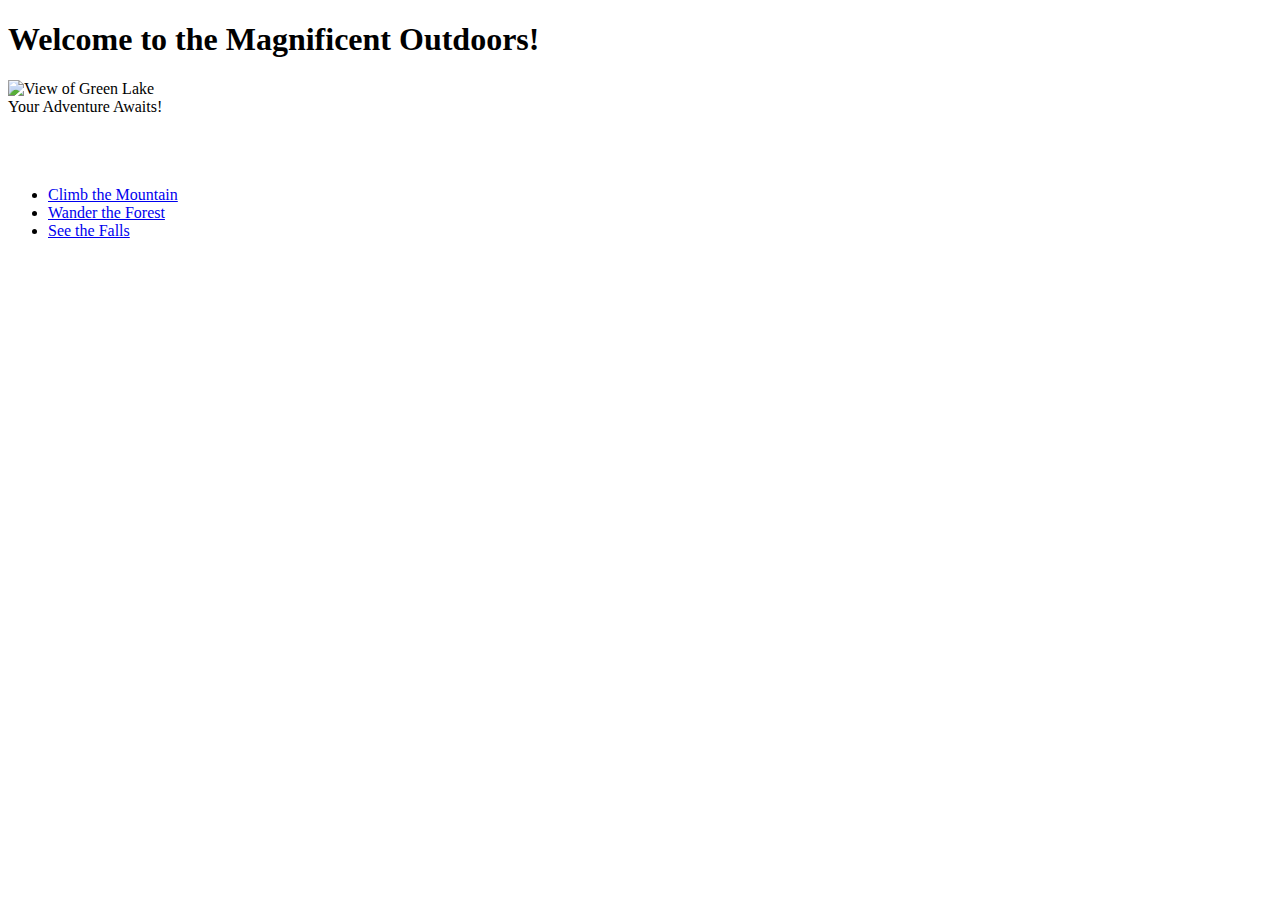
==== index.html @ 653fee32 "Just changing the Title" ====
<!DOCTYPE html>
<html>
<head>
<title>Welcome to the Magnificent Outdoors!</title>
<link rel="stylesheet" type="text/css" href="styles/toplevel.css">
<script src="scripts/myscripts.js"></script>

</head>

<body>

<h1>Welcome to the Magnificent Outdoors!</h1>


<img src = "images/lake.jpg" alt="View of Green Lake" onmouseover="showAlt(this)" onmouseout="hideAlt(this)">
<figcaption>Your Adventure Awaits!</figcaption>

<p id="alttext" style="font-size:70px"> <p>

<ul>
<li><a href="mountain.html">Climb the Mountain</a></li>
<li><a href="forest.html">Wander the Forest</a></li>
<li><a href="falls.html">See the Falls</a></li>
</ul>

</body>
</html>
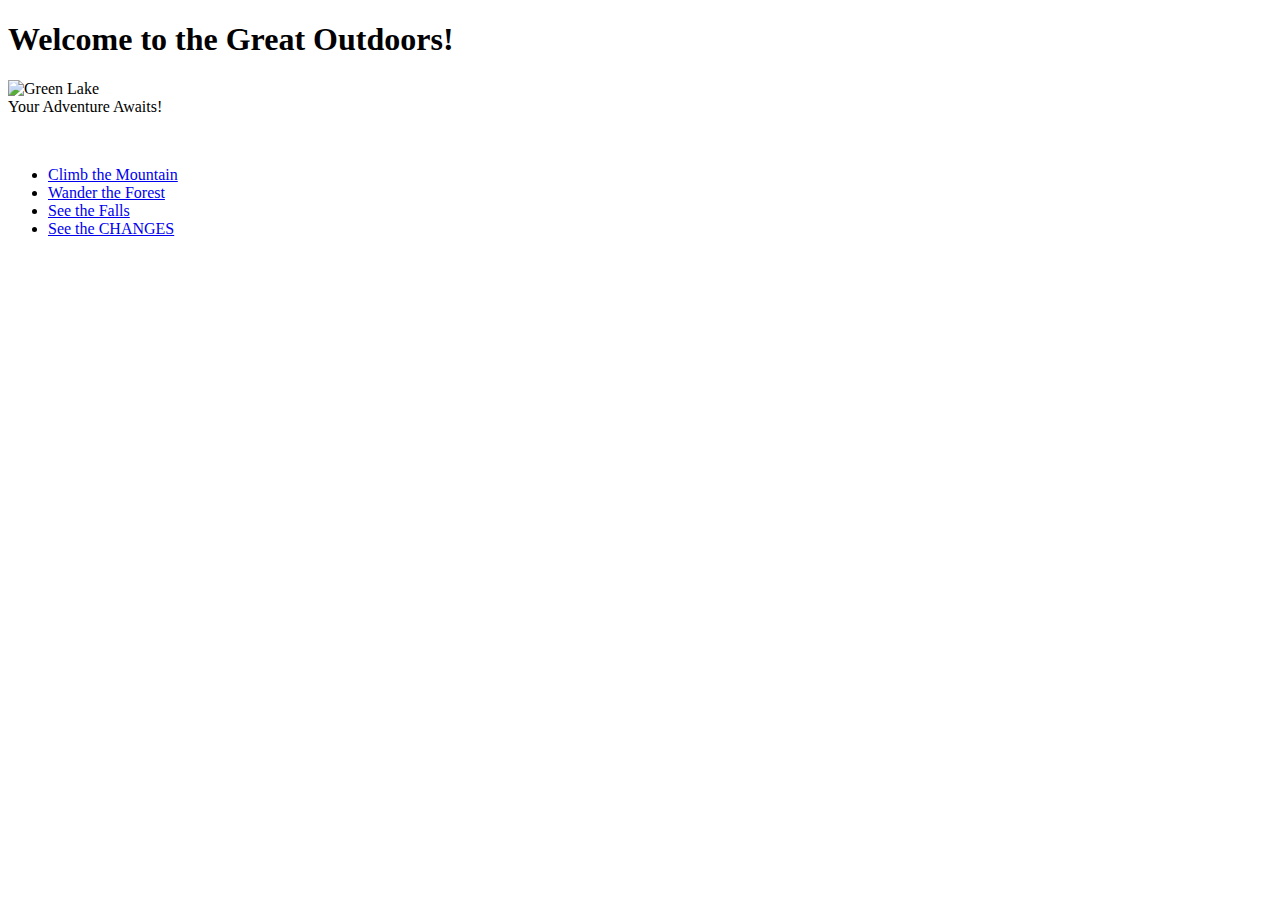
==== commit 46c56f08: "first commit CHANGES by kyle" ====
--- a/index.html
+++ b/index.html
@@ -1,7 +1,7 @@
 <!DOCTYPE html>
 <html>
 <head>
-<title>Welcome to the Magnificent Outdoors!</title>
+<title>Welcome to the Great Outdoors!</title>
 <link rel="stylesheet" type="text/css" href="styles/toplevel.css">
 <script src="scripts/myscripts.js"></script>
 
@@ -9,18 +9,19 @@
 
 <body>
 
-<h1>Welcome to the Magnificent Outdoors!</h1>
+<h1>Welcome to the Great Outdoors!</h1>
 
 
-<img src = "images/lake.jpg" alt="View of Green Lake" onmouseover="showAlt(this)" onmouseout="hideAlt(this)">
+<img src = "images/lake.jpg" alt="Green Lake" onmouseover="showAlt(this)" onmouseout="hideAlt(this)">
 <figcaption>Your Adventure Awaits!</figcaption>
 
-<p id="alttext" style="font-size:70px"> <p>
+<p id="alttext" style="font-size:50px"> <p>
 
 <ul>
 <li><a href="mountain.html">Climb the Mountain</a></li>
 <li><a href="forest.html">Wander the Forest</a></li>
 <li><a href="falls.html">See the Falls</a></li>
+<li><a href="changes.html">See the CHANGES</a></li>
 </ul>
 
 </body>
